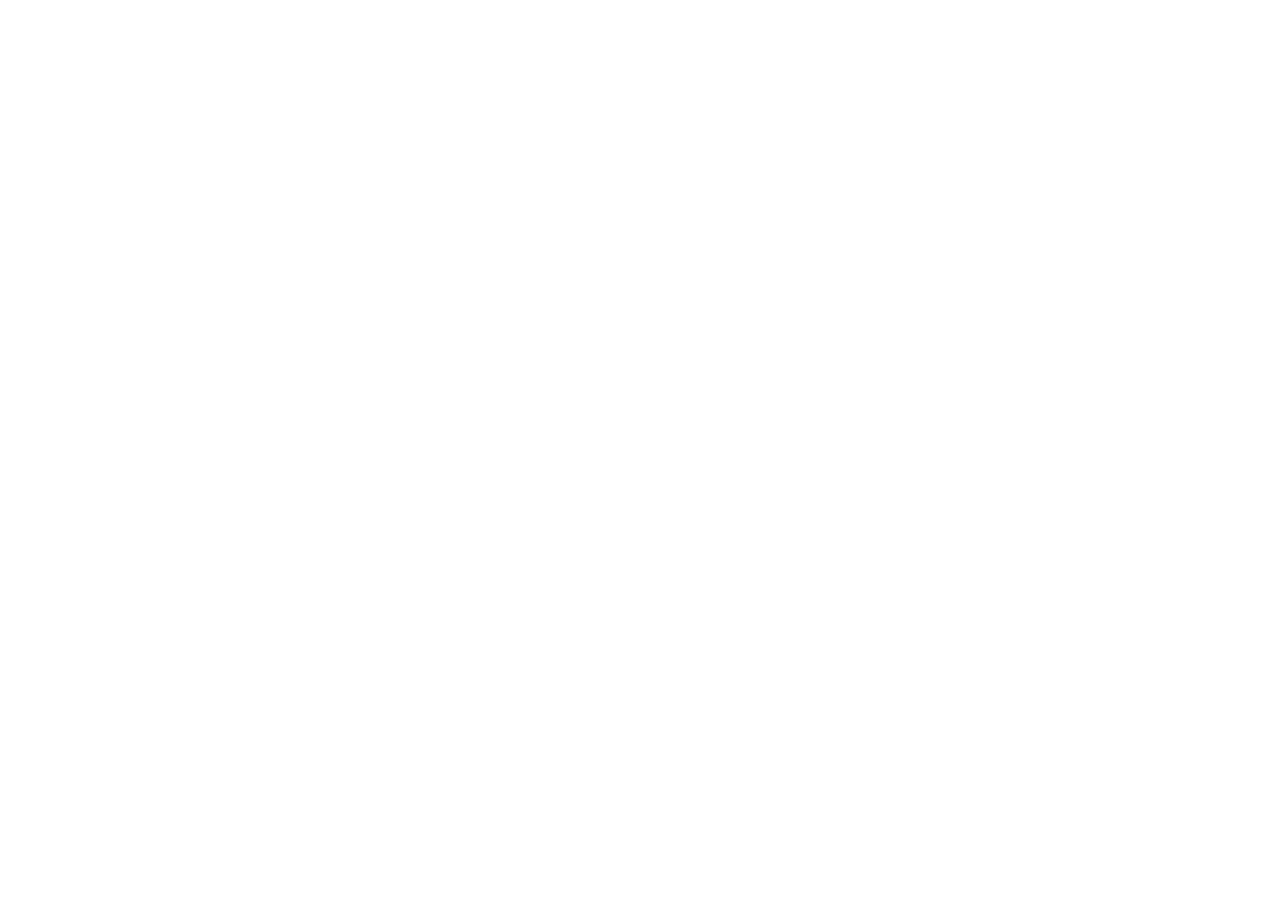
==== index.html @ b57a0812 "first commit" ====
<!DOCTYPE html>
<html lang="en" ng-app="App">
<head>
  <meta charset="UTF-8">
  <meta name="viewport" content="width=device-width, initial-scale=1.0">
  <meta http-equiv="X-UA-Compatible" content="ie=edge">
  <link rel="stylesheet" href="style.css">

  <title>Plomaritas - Intersect Digital Code Project</title>
</head>
<body>

 <you-tube></you-tube>


  <script src='https://code.angularjs.org/1.6.5/angular.min.js'></script>
  <script src="js/module.js"></script>
  <script src="js/service.js"></script>
  <script src="js/youtube.js"></script>

</body>
</html>
---- style.css ----
* {
  margin: 0;
	padding: 0;
	border: 0;
}

html {
  font-size: 62.5%
}

body {
  width: 100%;
  font-size: 1.3rem;
}

nav {
  display: flex;
  flex-direction: row;
  margin-top: 3rem;
  border: 3px solid grey;

}

a {
  background-color: crimson;
  color: white;
  font-family: monospace;
  font-size: 2.2rem;
  padding: 1rem;
  border-radius: 10px;
  cursor: pointer;
  transition: .25s all;
  text-transform: capitalize;
  margin: 1rem;
  width: 30rem;
}

a:hover {
  box-shadow: 2px 2px 2px 2px grey;
  
}
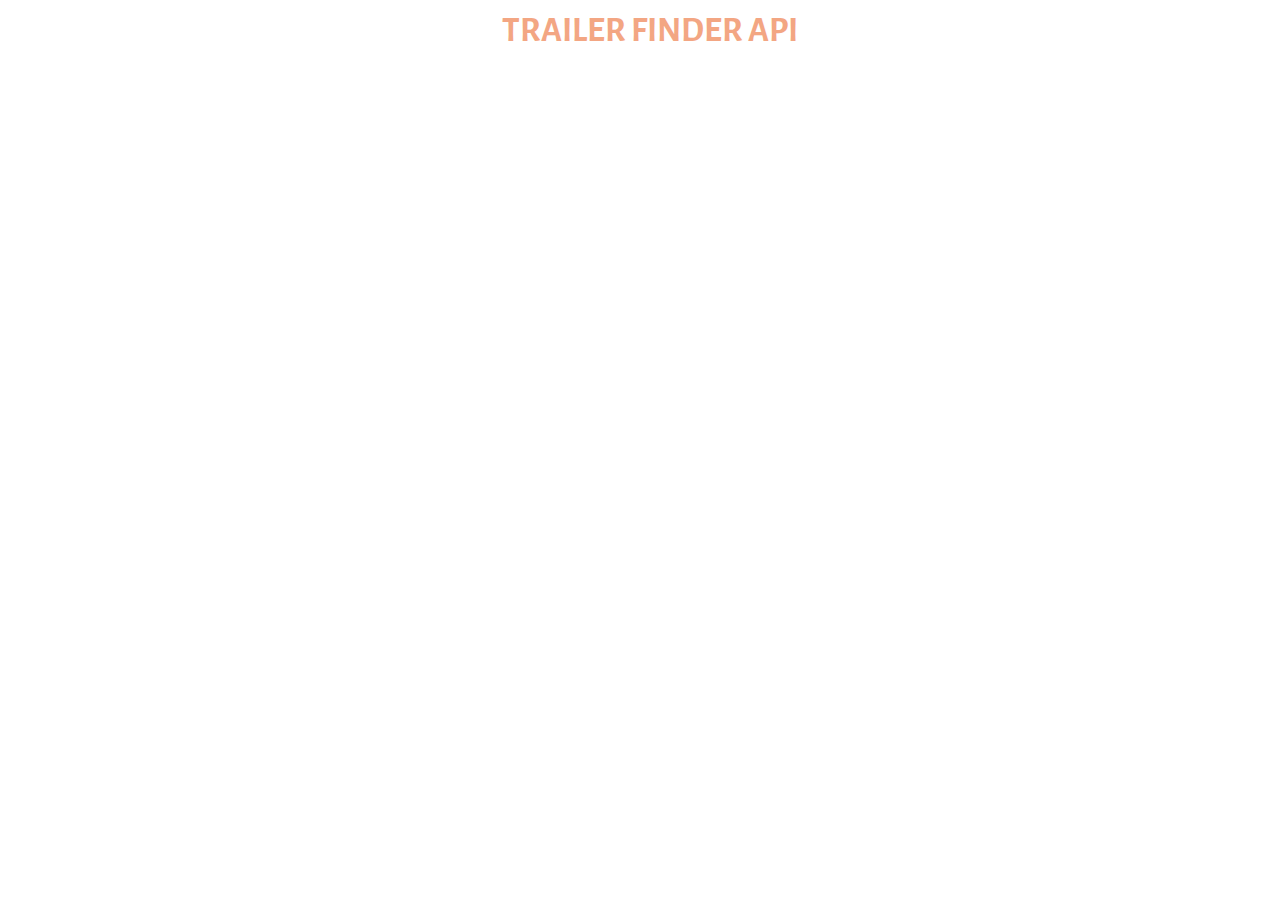
==== commit e3de2b0f: "api call now pulling in snippets and stats, added custom titles for menu items, movie thumbnail fade" ====
--- a/index.html
+++ b/index.html
@@ -5,18 +5,25 @@
   <meta name="viewport" content="width=device-width, initial-scale=1.0">
   <meta http-equiv="X-UA-Compatible" content="ie=edge">
   <link rel="stylesheet" href="style.css">
+  <link rel="stylesheet" href="animate.css">
+  <link href="https://fonts.googleapis.com/css?family=Alegreya+Sans:800|Montserrat:300,400,700" rel="stylesheet">
+  <link rel="stylesheet" href="https://use.fontawesome.com/releases/v5.2.0/css/all.css" integrity="sha384-hWVjflwFxL6sNzntih27bfxkr27PmbbK/iSvJ+a4+0owXq79v+lsFkW54bOGbiDQ" crossorigin="anonymous">
 
   <title>Plomaritas - Intersect Digital Code Project</title>
 </head>
 <body>
+
+  <h1>Trailer Finder Api</h1>
 
  <you-tube></you-tube>
 
 
   <script src='https://code.angularjs.org/1.6.5/angular.min.js'></script>
   <script src="js/module.js"></script>
+  <script src="js/key.js"></script>
   <script src="js/service.js"></script>
   <script src="js/youtube.js"></script>
 
+
 </body>
 </html>--- a/style.css
+++ b/style.css
@@ -9,33 +9,81 @@
 }
 
 body {
+  margin: 1rem;
   width: 100%;
   font-size: 1.3rem;
+  font-family: 'Montserrat', sans-serif;
+  display: flex;
+  flex-direction: column;
+  justify-content: center;
+  align-content: center;
+}
+
+h1,h2,h3,h4,h5,h5,h6 {
+  font-family: 'Alegreya Sans', sans-serif;
+}
+
+h1 {
+  font-size: 3.5rem;
+  width: 100%;
+  text-align: center;
+  text-transform: uppercase;
+  color: #f3a683;
 }
 
 nav {
   display: flex;
-  flex-direction: row;
-  margin-top: 3rem;
-  border: 3px solid grey;
+  flex-direction: column;
+  margin-top: 1rem;
+  justify-content: center;
+  align-items: center;
+}
+
+.menu {
+  color: #778beb;
+  font-size:1.7rem;
+  border: 1px solid #778beb;
+  padding: 1rem;
+  border-radius: 5px;
 
 }
 
+.movieInfo {
+  display: flex;
+  flex-direction: column;
+  justify-content: center;
+  align-items: center;
+  opacity: 0;
+}
+
 a {
-  background-color: crimson;
-  color: white;
-  font-family: monospace;
-  font-size: 2.2rem;
+  background-color:#f7d794;
+  color: #778beb;
+  font-size: 1.7rem;
   padding: 1rem;
-  border-radius: 10px;
+  border-radius: 5px;
   cursor: pointer;
   transition: .25s all;
-  text-transform: capitalize;
+  text-transform: uppercase;
   margin: 1rem;
   width: 30rem;
+  text-align: center;
 }
 
 a:hover {
   box-shadow: 2px 2px 2px 2px grey;
-  
-}+}
+
+.description {
+  width: 50%;
+}
+
+.movieInfo p {
+  font-weight: 300;
+}
+
+#e77f67
+#cf6a87
+#778beb
+#f7d794
+#f3a683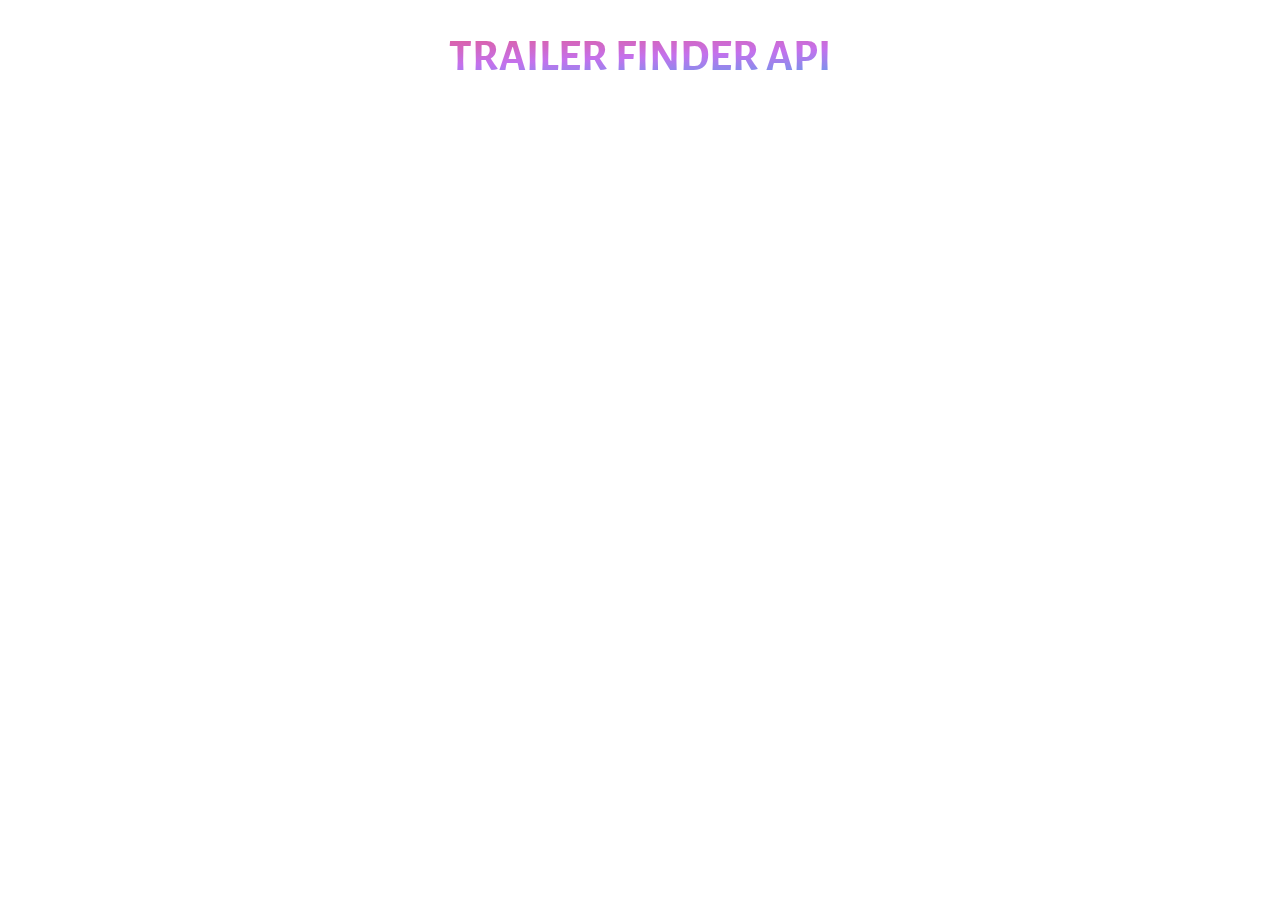
==== commit 94772d00: "added media queries, improved animation functions" ====
--- a/index.html
+++ b/index.html
@@ -15,14 +15,15 @@
 
   <h1>Trailer Finder Api</h1>
 
- <you-tube></you-tube>
+ <home></home>
 
 
   <script src='https://code.angularjs.org/1.6.5/angular.min.js'></script>
   <script src="js/module.js"></script>
   <script src="js/key.js"></script>
   <script src="js/service.js"></script>
-  <script src="js/youtube.js"></script>
+  <script src="js/home.js"></script>
+  <script src="js/search-results.js"></script>
 
 
 </body>
--- a/style.css
+++ b/style.css
@@ -1,7 +1,8 @@
 * {
   margin: 0;
 	padding: 0;
-	border: 0;
+  border: 0;
+  box-sizing: border-box;
 }
 
 html {
@@ -10,25 +11,36 @@
 
 body {
   margin: 1rem;
-  width: 100%;
-  font-size: 1.3rem;
+  height: 100vh;
+  font-size: 1.5rem;
   font-family: 'Montserrat', sans-serif;
   display: flex;
   flex-direction: column;
-  justify-content: center;
-  align-content: center;
+  justify-content: flex-start;
+  align-items: center;
+  background-color: white;
 }
 
 h1,h2,h3,h4,h5,h5,h6 {
   font-family: 'Alegreya Sans', sans-serif;
 }
 
+button {
+  cursor: pointer;
+}
+
 h1 {
-  font-size: 3.5rem;
+  margin-top: 2rem;
+  font-size: 4.5rem;
   width: 100%;
   text-align: center;
   text-transform: uppercase;
-  color: #f3a683;
+  color: white;
+
+  background: -webkit-linear-gradient(to bottom right, #f64f59, #c471ed, #12c2e9);  /* Chrome 10-25, Safari 5.1-6 */
+  background: linear-gradient(to bottom right, #f64f59, #c471ed, #12c2e9); /* W3C, IE 10+/ Edge, Firefox 16+, Chrome 26+, Opera 12+, Safari 7+ */
+  -webkit-background-clip: text;
+  -webkit-text-fill-color: transparent;
 }
 
 nav {
@@ -36,54 +48,326 @@
   flex-direction: column;
   margin-top: 1rem;
   justify-content: center;
-  align-items: center;
-}
-
-.menu {
-  color: #778beb;
+  align-items: center;;
+}
+
+.nav_linkContainer {
+  display: flex;
+  flex-direction: column;
+  justify-content: center;
+  align-items: center;
+  width: 100%
+}
+
+.nav_linkContainer a {
+  border: 1px solid white;
+  margin:.5rem;
+  padding: 1rem;
+  border-radius: 5px;
+  color: white;
+  background-color: #2d3436;
+  transition: .25s all;
+  text-transform: uppercase;
+  width: 25rem;
+  text-align: center;
+  font-size: 1.7rem;
+  cursor: pointer;
+}
+
+.nav_linkContainer a:hover{
+  background-color: white;
+  color: #2d3436;
+  border: 1px solid #2d3436;
+}
+
+#menu {
+  color: #c471ed;
   font-size:1.7rem;
-  border: 1px solid #778beb;
-  padding: 1rem;
-  border-radius: 5px;
-
-}
-
+  border: 1px solid #c471ed;
+  padding: 1rem;
+  border-radius: 5px;
+}
+
+hr {
+  color: #2d3436;
+  width: 30rem;
+  border-bottom: 1px solid #2d3436;
+  margin: 1rem 0;
+}
+
+.dropdowns {
+  display: flex;
+  flex-direction: column;
+  align-items: center;
+  justify-content: center;
+  position: relative;
+}
+
+.dropdowns_linksWrapper {
+  display: none;
+  overflow: hidden;
+  height: auto;
+  position: absolute;
+  top: 0rem;
+  z-index: 2;
+}
+
+.shadow {
+  box-shadow: 0px 0px 7px 0px grey;
+  border-radius: 5px;
+  margin: .5rem;
+}
+
+.dropdowns_trailerLinks {
+  width: 25rem;
+  border-radius: 5px;
+  transition: .25s all;
+  display: flex;
+  flex-direction: column;
+  justify-content: center;
+  align-items: center;
+  /* animation-fill-mode: forwards; */
+  animation-duration: .5s;
+  background-repeat: no-repeat;
+  background-size: cover;
+  background: #12c2e9;  /* fallback for old browsers */
+  background: -webkit-linear-gradient(to bottom, #f64f59, #c471ed, #12c2e9);  /* Chrome 10-25, Safari 5.1-6 */
+  background: linear-gradient(to bottom, #f64f59, #c471ed, #12c2e9); /* W3C, IE 10+/ Edge, Firefox 16+, Chrome 26+, Opera 12+, Safari 7+ */
+}
+
+.dropdowns_trailerLinks a {
+  color: white;
+  font-size: 1.7rem;
+  padding: 1rem;
+  cursor: pointer;
+  transition: .25s all;
+  width: 25rem;
+  text-align: center;
+  border-bottom: 1px solid white;
+}
+
+.dropdowns_trailerLinks a:hover {
+background-color:#2d3436;
+}
+
+.trailerLinks_close, .movieInfo_close {
+  color: white;
+  font-size: 3.2rem;
+  background-color: transparent;
+  text-align: center;
+  padding: .5rem 0;
+  transition: .25s all;
+  cursor: pointer;
+}
+
+.movieInfo_close {
+  color: #c471ed;
+  background-color: white;
+  position: absolute;
+  top: -2.5rem;
+  right: -1rem;
+}
+
+.trailerLinks_close:hover, .movieInfo_close:hover {
+  color: #2d3436;
+  transform: rotate(500deg);
+}
+
+form {
+  display: none;
+  animation-duration: .5s;
+  animation-fill-mode: both;
+}
+
+.searchWrapper {
+  padding: 1rem;
+  width: 33rem;
+  background-color: white;
+  border: 1px solid #2d3436;
+  border-radius: 5px;
+  font-size: 1.7rem;
+  text-align: center;
+  display: flex;
+  flex-direction: row;
+  justify-content: space-between;
+}
+
+.searchWrapper button {
+  font-size: 1.7rem;
+  color: white;
+  background-color: #f64f59;
+  height: 100%;
+  padding: .5rem;
+  border-radius: 5px;
+}
+
+input:focus {
+  outline:none;
+}
+
+input[type=text] {
+  width: 100%;
+  font-size: 1.7rem;
+  text-align: center;
+}
+
+/* movie trailer info styles */
 .movieInfo {
-  display: flex;
+  display: none;
   flex-direction: column;
   justify-content: center;
   align-items: center;
   opacity: 0;
-}
-
-a {
-  background-color:#f7d794;
-  color: #778beb;
-  font-size: 1.7rem;
-  padding: 1rem;
-  border-radius: 5px;
-  cursor: pointer;
-  transition: .25s all;
-  text-transform: uppercase;
+  padding: 1rem;
+  margin: 2rem auto;
+  border-radius: 5px;
+  border: solid 1px #2d3436;
+  transition: .25s filter;
+  position: relative;
+  max-width: 75rem;
+}
+
+.movieInfo_thumbnail {
+  display: flex;
+  flex-direction: column;
+  justify-content: center;
+  align-items: center;
+}
+
+.movieInfo_details {
+  display: flex;
+  flex-direction: column;
+  align-items: center;
+  margin-top: 1rem;
+}
+
+.blur {
+  -webkit-filter: blur(4px);
+  filter: blur(4px);
+}
+
+.movieInfo h2 {
+  color: #f64f59;
+  font-size: 3.2rem;
+}
+
+.movieInfo_description {
+  width: 80%;
+  text-align: left;
+}
+
+.movieInfo_stats{
+  text-align: left;
+  width: 20rem;
+  background-color: #f64f59;
+  padding: 1rem;
+  border-radius: 5px;
+  color: white;
+  letter-spacing: 1px;
+}
+
+.movieInfo p {
+  font-weight: 400;
+  margin: .5rem 0;
+}
+
+.readMore {
+  padding: 4px;
+  border-radius: 5px;
+  border: 1px solid #f64f59;
+}
+
+.watchTrailer {
+  margin: 1rem 0;
+  font-family: 'Alegreya Sans', sans-serif;
+  font-size: 2.2rem;
+  padding: 1rem;
+  width: 32rem;
+  text-align: center;
+  background-color: #f64f59;
+  border-radius: 5px;
+  color: white;
+  transition: .25s all;
+}
+
+.watchTrailer:hover {
+  background-color: #12c2e9;
+}
+
+.videoPlayer {
+  width: 100%;
+  display: flex;
+  flex-direction: column;
+  justify-content: center;
+  align-items: center;
+}
+
+/* search results */
+
+.searchResults {
+  display: flex;
+  flex-direction: column;
+  justify-content: center;
+  align-items: center;
+
+}
+.searchResults_thumbnail {
+  display: flex;
+  flex-direction: column;
+  justify-content: center;
+  align-items: center;
   margin: 1rem;
-  width: 30rem;
-  text-align: center;
-}
-
-a:hover {
-  box-shadow: 2px 2px 2px 2px grey;
-}
-
-.description {
-  width: 50%;
-}
-
-.movieInfo p {
-  font-weight: 300;
-}
-
-#e77f67
-#cf6a87
-#778beb
-#f7d794
-#f3a683+  border: 2px solid grey;
+  padding: 1rem;
+  border-radius: 5px;
+  background-color: #2d3436;
+  color: white;
+  width: 35rem;
+  height: 35rem;
+  cursor: pointer;
+  transition: .25s all;
+}
+
+.searchResults_thumbnail img {
+  border: 1px solid white;
+  border-radius: 5px;
+  margin: 1rem;
+
+}
+
+/* media queries  */
+@media screen and (min-width: 768px) {
+  nav {
+    /* flex-direction: row; */
+  }
+
+  .nav_linkContainer {
+    flex-direction: row;
+  }
+
+  .movieInfo_details {
+    flex-direction: row;
+    justify-content: space-around;
+  }
+
+  .movieInfo_stats {
+    order: 1;
+    margin-right: 3rem;
+  }
+
+  .description {
+    width: 50%;
+    order: 2;
+  }
+
+  .searchResults {
+    flex-direction: row;
+    flex-wrap: wrap;
+  }
+
+
+}
+
+#f64f59
+#c471ed
+#12c2e9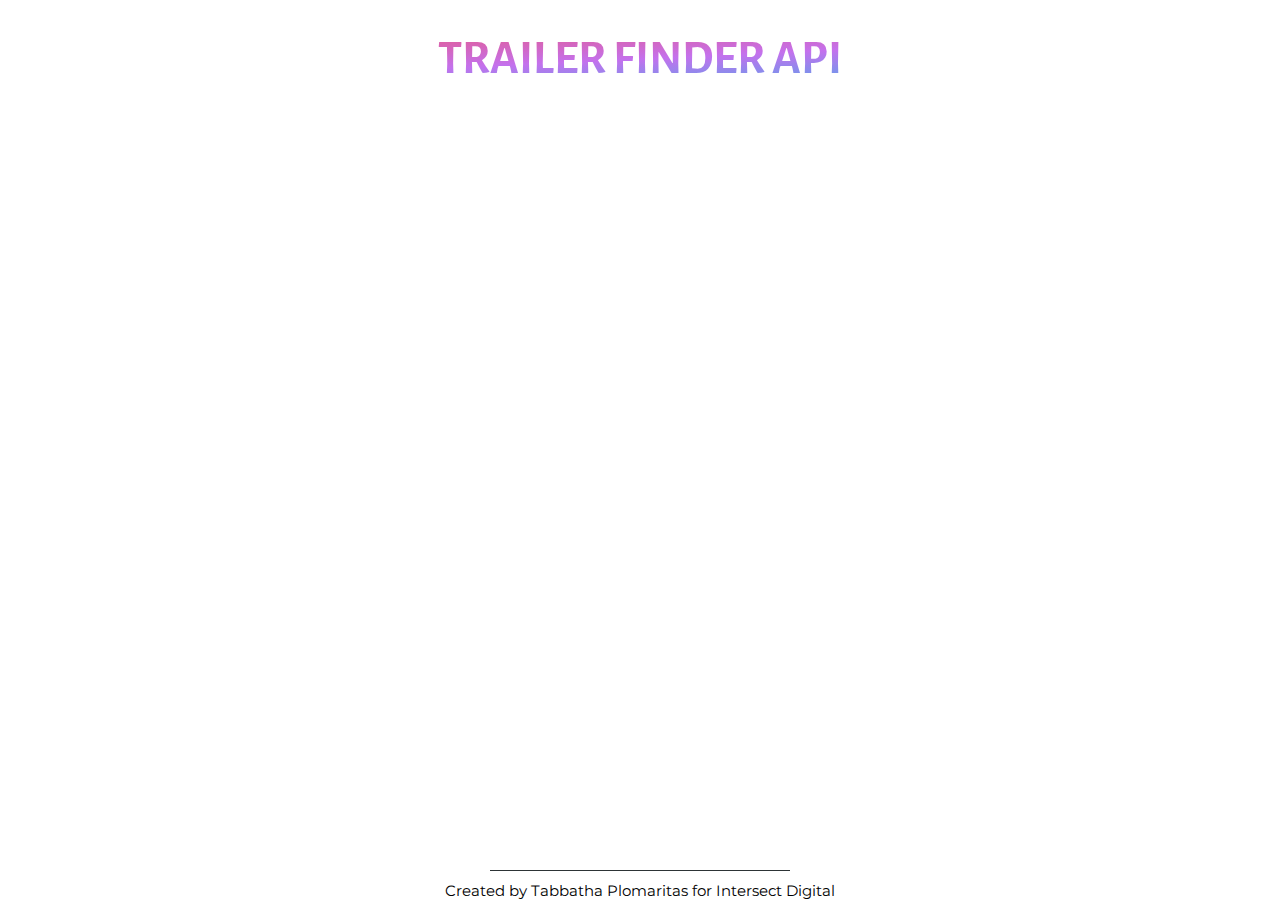
==== commit 6bb0ea7a: "refactored setClickedMovie so that either the pre-selected trailers or the research result videos co" ====
--- a/index.html
+++ b/index.html
@@ -4,9 +4,13 @@
   <meta charset="UTF-8">
   <meta name="viewport" content="width=device-width, initial-scale=1.0">
   <meta http-equiv="X-UA-Compatible" content="ie=edge">
+  <!-- custom styles -->
   <link rel="stylesheet" href="style.css">
+  <!-- animation library -->
   <link rel="stylesheet" href="animate.css">
+  <!-- google fonts -->
   <link href="https://fonts.googleapis.com/css?family=Alegreya+Sans:800|Montserrat:300,400,700" rel="stylesheet">
+  <!-- font awesome icons -->
   <link rel="stylesheet" href="https://use.fontawesome.com/releases/v5.2.0/css/all.css" integrity="sha384-hWVjflwFxL6sNzntih27bfxkr27PmbbK/iSvJ+a4+0owXq79v+lsFkW54bOGbiDQ" crossorigin="anonymous">
 
   <title>Plomaritas - Intersect Digital Code Project</title>
@@ -15,16 +19,17 @@
 
   <h1>Trailer Finder Api</h1>
 
- <home></home>
+    <home></home>
 
-
+ <footer>
+   <hr>
+   <p>Created by Tabbatha Plomaritas for Intersect Digital</p>
+ </footer>
   <script src='https://code.angularjs.org/1.6.5/angular.min.js'></script>
   <script src="js/module.js"></script>
   <script src="js/key.js"></script>
   <script src="js/service.js"></script>
   <script src="js/home.js"></script>
-  <script src="js/search-results.js"></script>
-
 
 </body>
 </html>--- a/style.css
+++ b/style.css
@@ -11,7 +11,8 @@
 
 body {
   margin: 1rem;
-  height: 100vh;
+  padding-bottom: 7rem;
+  min-height: 100vh;
   font-size: 1.5rem;
   font-family: 'Montserrat', sans-serif;
   display: flex;
@@ -19,19 +20,20 @@
   justify-content: flex-start;
   align-items: center;
   background-color: white;
+  position: relative;
 }
 
 h1,h2,h3,h4,h5,h5,h6 {
   font-family: 'Alegreya Sans', sans-serif;
 }
 
-button {
+button, a {
   cursor: pointer;
 }
 
 h1 {
   margin-top: 2rem;
-  font-size: 4.5rem;
+  font-size: 3.5rem;
   width: 100%;
   text-align: center;
   text-transform: uppercase;
@@ -43,63 +45,48 @@
   -webkit-text-fill-color: transparent;
 }
 
+.flex-col-center {
+  display: flex;
+  flex-direction: column;
+  justify-content: center;
+  align-items: center;
+}
+
 nav {
-  display: flex;
-  flex-direction: column;
+  width: 100%;
   margin-top: 1rem;
-  justify-content: center;
-  align-items: center;;
-}
-
-.nav_linkContainer {
-  display: flex;
-  flex-direction: column;
-  justify-content: center;
-  align-items: center;
-  width: 100%
-}
-
-.nav_linkContainer a {
+}
+
+
+nav a {
+  width: 25rem;
+  margin:.5rem;
+  padding: 1rem;
   border: 1px solid white;
-  margin:.5rem;
-  padding: 1rem;
-  border-radius: 5px;
-  color: white;
+  border-radius: 5px;
   background-color: #2d3436;
-  transition: .25s all;
+  color: white;
   text-transform: uppercase;
-  width: 25rem;
   text-align: center;
   font-size: 1.7rem;
   cursor: pointer;
-}
-
-.nav_linkContainer a:hover{
+  transition: .25s all;
+}
+
+nav a:hover{
   background-color: white;
   color: #2d3436;
   border: 1px solid #2d3436;
 }
 
-#menu {
-  color: #c471ed;
-  font-size:1.7rem;
-  border: 1px solid #c471ed;
-  padding: 1rem;
-  border-radius: 5px;
-}
-
 hr {
+  width: 30rem;
+  margin: 1rem auto;
   color: #2d3436;
-  width: 30rem;
   border-bottom: 1px solid #2d3436;
-  margin: 1rem 0;
 }
 
 .dropdowns {
-  display: flex;
-  flex-direction: column;
-  align-items: center;
-  justify-content: center;
   position: relative;
 }
 
@@ -113,41 +100,39 @@
 }
 
 .shadow {
-  box-shadow: 0px 0px 7px 0px grey;
+  box-shadow: 0px 0px 7px 0px rgba(63, 63, 63, 0.664);
   border-radius: 5px;
   margin: .5rem;
 }
 
 .dropdowns_trailerLinks {
+  display: flex;
+  flex-direction: column;
+  justify-content: center;
+  align-items: center;
   width: 25rem;
   border-radius: 5px;
-  transition: .25s all;
-  display: flex;
-  flex-direction: column;
-  justify-content: center;
-  align-items: center;
-  /* animation-fill-mode: forwards; */
-  animation-duration: .5s;
   background-repeat: no-repeat;
   background-size: cover;
   background: #12c2e9;  /* fallback for old browsers */
   background: -webkit-linear-gradient(to bottom, #f64f59, #c471ed, #12c2e9);  /* Chrome 10-25, Safari 5.1-6 */
   background: linear-gradient(to bottom, #f64f59, #c471ed, #12c2e9); /* W3C, IE 10+/ Edge, Firefox 16+, Chrome 26+, Opera 12+, Safari 7+ */
+  animation-duration: .5s;
+  transition: .25s all;
 }
 
 .dropdowns_trailerLinks a {
-  color: white;
-  font-size: 1.7rem;
-  padding: 1rem;
-  cursor: pointer;
-  transition: .25s all;
   width: 25rem;
+  padding: 1rem;
+  color: white;
+  font-size: 1.7rem;
   text-align: center;
   border-bottom: 1px solid white;
+  transition: .25s all;
 }
 
 .dropdowns_trailerLinks a:hover {
-background-color:#2d3436;
+  background-color:#2d3436;
 }
 
 .trailerLinks_close, .movieInfo_close {
@@ -156,8 +141,8 @@
   background-color: transparent;
   text-align: center;
   padding: .5rem 0;
-  transition: .25s all;
   cursor: pointer;
+  transition: .25s all;
 }
 
 .movieInfo_close {
@@ -175,33 +160,32 @@
 
 form {
   display: none;
-  animation-duration: .5s;
+  animation-duration: .3s;
   animation-fill-mode: both;
 }
 
 .searchWrapper {
-  padding: 1rem;
+  display: flex;
+  flex-direction: row;
+  justify-content: space-between;
   width: 33rem;
+  padding: 1rem;
   background-color: white;
   border: 1px solid #2d3436;
   border-radius: 5px;
   font-size: 1.7rem;
   text-align: center;
-  display: flex;
-  flex-direction: row;
-  justify-content: space-between;
 }
 
 .searchWrapper button {
+  padding: .5rem;
   font-size: 1.7rem;
   color: white;
   background-color: #f64f59;
-  height: 100%;
-  padding: .5rem;
-  border-radius: 5px;
-}
-
-input:focus {
+  border-radius: 5px;
+}
+
+input:focus{
   outline:none;
 }
 
@@ -212,19 +196,19 @@
 }
 
 /* movie trailer info styles */
-.movieInfo {
+.player {
   display: none;
   flex-direction: column;
   justify-content: center;
   align-items: center;
+  max-width: 75rem;
+  padding: 1rem;
+  margin: 2rem auto;
+  position: relative;
   opacity: 0;
-  padding: 1rem;
-  margin: 2rem auto;
   border-radius: 5px;
   border: solid 1px #2d3436;
   transition: .25s filter;
-  position: relative;
-  max-width: 75rem;
 }
 
 .movieInfo_thumbnail {
@@ -232,6 +216,7 @@
   flex-direction: column;
   justify-content: center;
   align-items: center;
+  width: 75%;
 }
 
 .movieInfo_details {
@@ -257,18 +242,13 @@
 }
 
 .movieInfo_stats{
+  width: 20rem;
+  padding: 1rem;
+  border-radius: 5px;
+  color: white;
+  background-color: #f64f59;
   text-align: left;
-  width: 20rem;
-  background-color: #f64f59;
-  padding: 1rem;
-  border-radius: 5px;
-  color: white;
   letter-spacing: 1px;
-}
-
-.movieInfo p {
-  font-weight: 400;
-  margin: .5rem 0;
 }
 
 .readMore {
@@ -278,15 +258,15 @@
 }
 
 .watchTrailer {
+  width: 32rem;
   margin: 1rem 0;
+  padding: 1rem;
+  background-color: #f64f59;
+  color: white;
   font-family: 'Alegreya Sans', sans-serif;
   font-size: 2.2rem;
-  padding: 1rem;
-  width: 32rem;
-  text-align: center;
-  background-color: #f64f59;
-  border-radius: 5px;
-  color: white;
+  text-align: center;
+  border-radius: 5px;
   transition: .25s all;
 }
 
@@ -294,13 +274,11 @@
   background-color: #12c2e9;
 }
 
-.videoPlayer {
-  width: 100%;
-  display: flex;
-  flex-direction: column;
-  justify-content: center;
-  align-items: center;
-}
+
+iframe {
+  margin: 0 auto;
+}
+
 
 /* search results */
 
@@ -309,39 +287,55 @@
   flex-direction: column;
   justify-content: center;
   align-items: center;
-
-}
+}
+
 .searchResults_thumbnail {
   display: flex;
   flex-direction: column;
   justify-content: center;
   align-items: center;
+  width: 75%;
+  height: auto;
   margin: 1rem;
   border: 2px solid grey;
   padding: 1rem;
   border-radius: 5px;
   background-color: #2d3436;
-  color: white;
-  width: 35rem;
-  height: 35rem;
+  text-align: center;
+  color: white;
+  transition: .25s all;
+}
+
+.searchResults_thumbnail:hover {
+  transform: translateY(3px);
+}
+
+.searchResults_thumbnail img {
+  width: 75%;
+  height: auto;
+  border: 1px solid white;
+  border-radius: 5px;
+  margin: 1rem;
   cursor: pointer;
-  transition: .25s all;
-}
-
-.searchResults_thumbnail img {
-  border: 1px solid white;
-  border-radius: 5px;
-  margin: 1rem;
-
-}
+}
+
+footer {
+  margin-top: 1rem;
+  position: absolute;
+  bottom: 0rem;
+  padding: 1rem;
+  text-align: center;
+}
+
+
 
 /* media queries  */
 @media screen and (min-width: 768px) {
+
+  h1 {
+    font-size: 4.8rem;
+  }
   nav {
-    /* flex-direction: row; */
-  }
-
-  .nav_linkContainer {
     flex-direction: row;
   }
 
@@ -352,7 +346,6 @@
 
   .movieInfo_stats {
     order: 1;
-    margin-right: 3rem;
   }
 
   .description {
@@ -364,10 +357,8 @@
     flex-direction: row;
     flex-wrap: wrap;
   }
-
-
-}
-
-#f64f59
-#c471ed
-#12c2e9+  .searchResults_thumbnail {
+    width: 30%;
+    height: 25rem;
+  }
+}